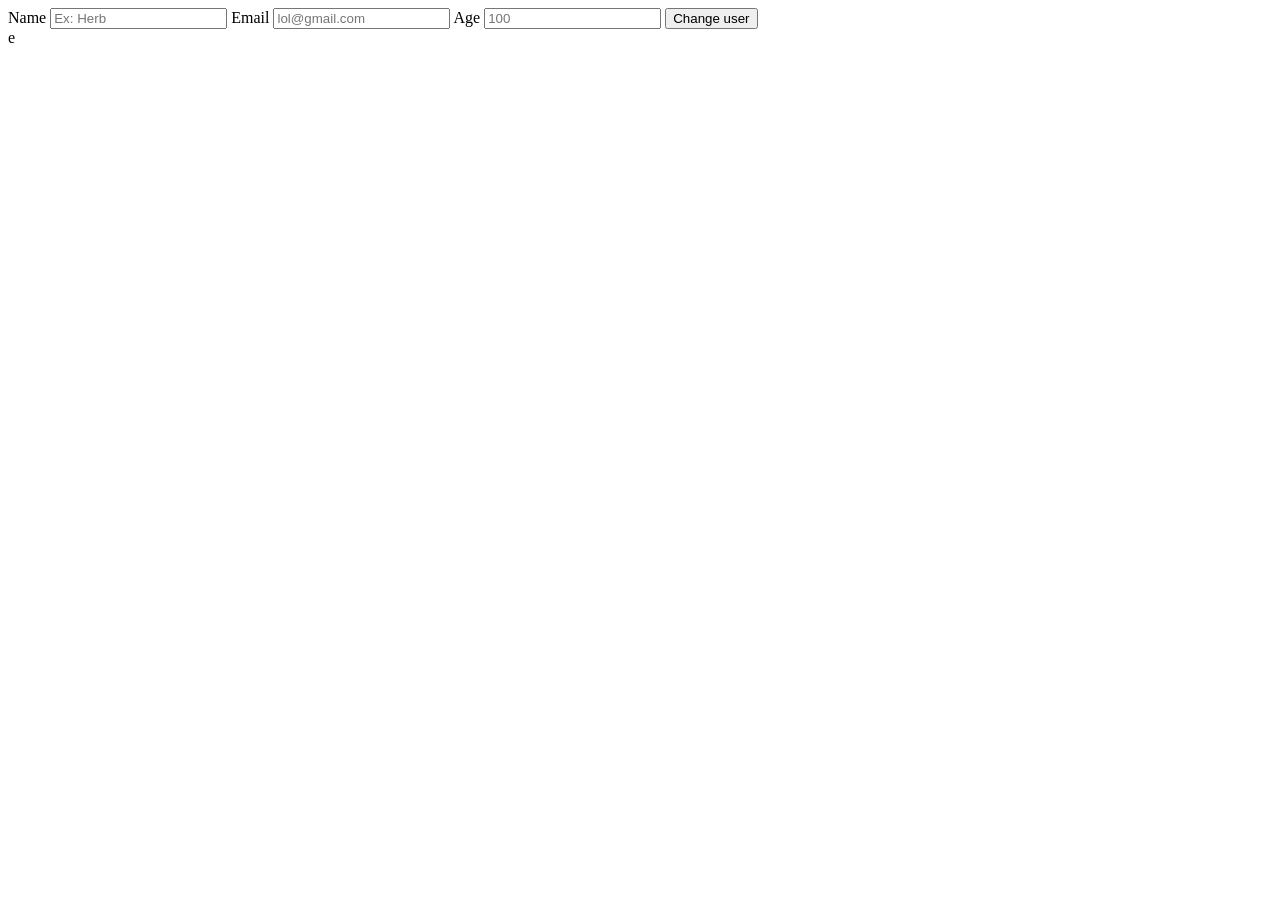
==== index.html @ 03ad4ef2 "Add files via upload" ====
<!doctype html>
<html lang="es">
  <head>
    <meta charset="UTF-8" />
    <meta name="viewport" content="width=device-width, initial-scale=1.0" />
    <title>JSON</title>
  </head>
  <body>
    <form>
      <label for="name">Name</label>
      <input type="text" name="name" id="usuario" placeholder="Ex: Herb" />

      <label for="email">Email</label>
      <input type="email" name="email" id="email" placeholder="lol@gmail.com" />

      <label for="age">Age</label>
      <input type="number" name="age" id="edad" placeholder="100" />

      <button id="btn" onclick="enviar()">Change user</button>
      
      
      <div id="salida"></div>
    </form>
    <script src="/main.js"></script>
  </body>
</html>
e
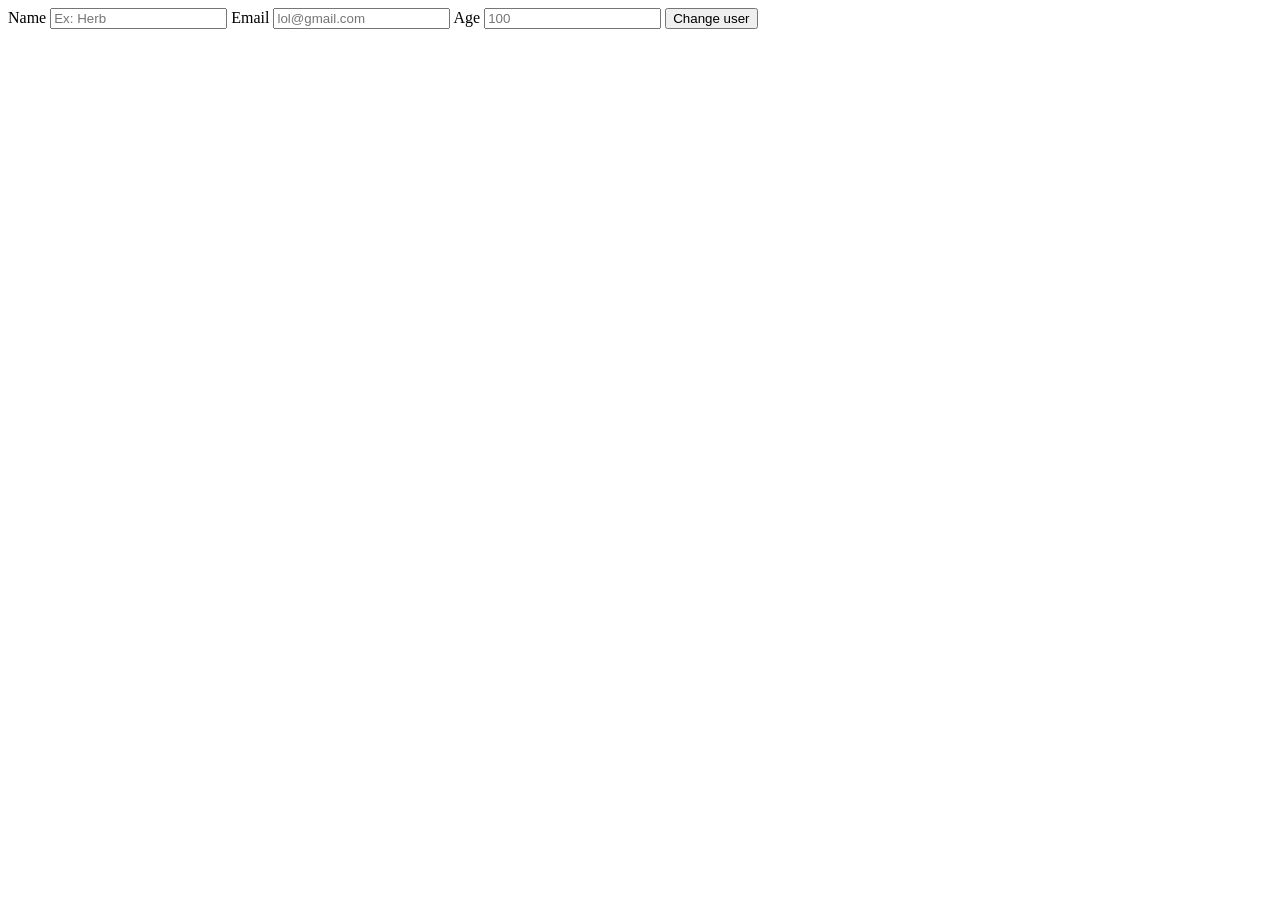
==== commit 7b1d4f51: "Add files via upload" ====
--- a/index.html
+++ b/index.html
@@ -24,5 +24,5 @@
     <script src="/main.js"></script>
   </body>
 </html>
-e
+
  
